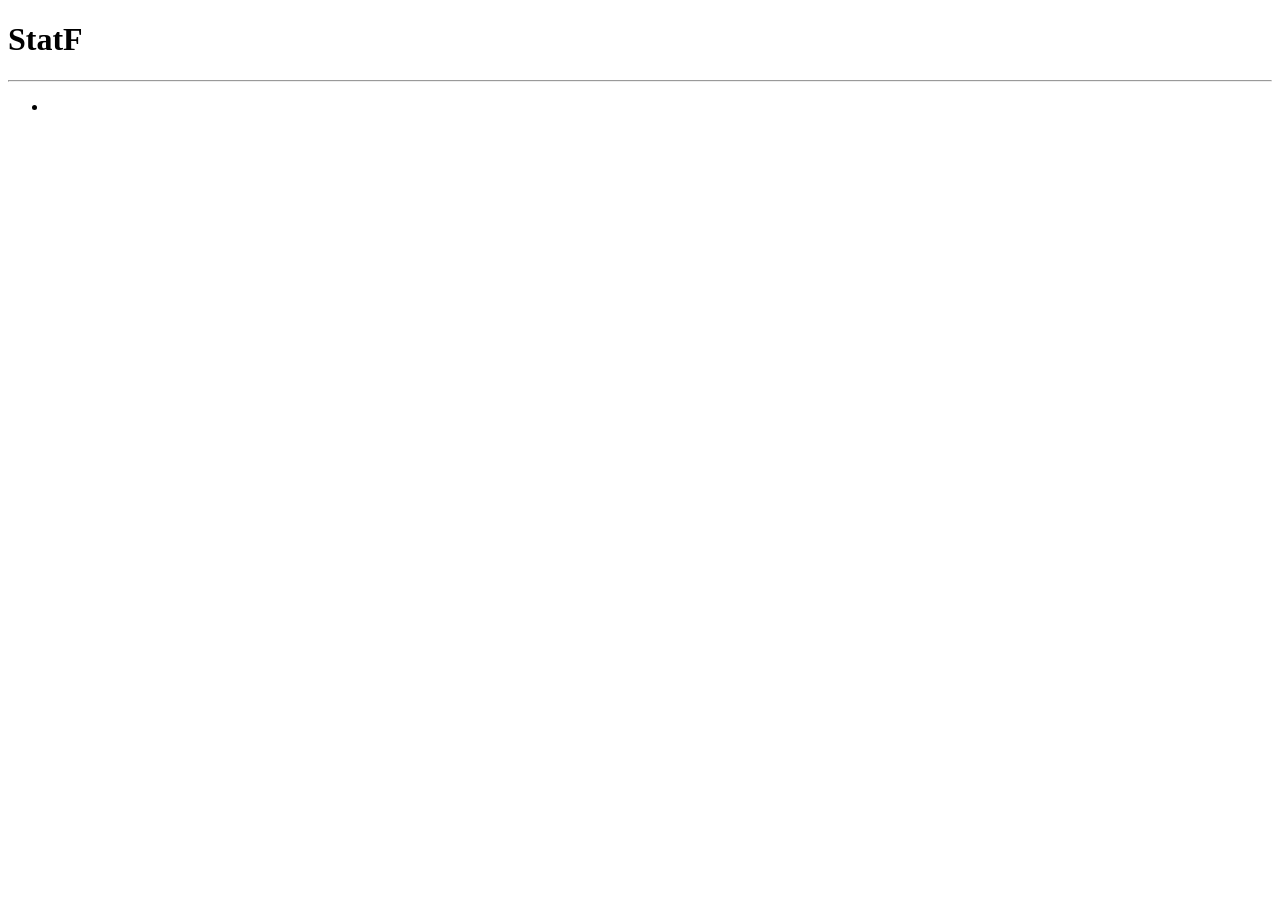
==== index.html @ 5ec1ed58 "Add files via upload" ====
<!DOCTYPE html>
<html lang="en">
<head>
    <meta charset="UTF-8">
    <meta name="viewport" content="width=device-width, initial-scale=1.0">
    <title>StatF: Formula 1 statistics and results</title>
</head>
<body>
    <h1 id="id1">StatF</h1>
    <hr>
    <ul>
        <li></li>
    </ul>
</body>
</html>
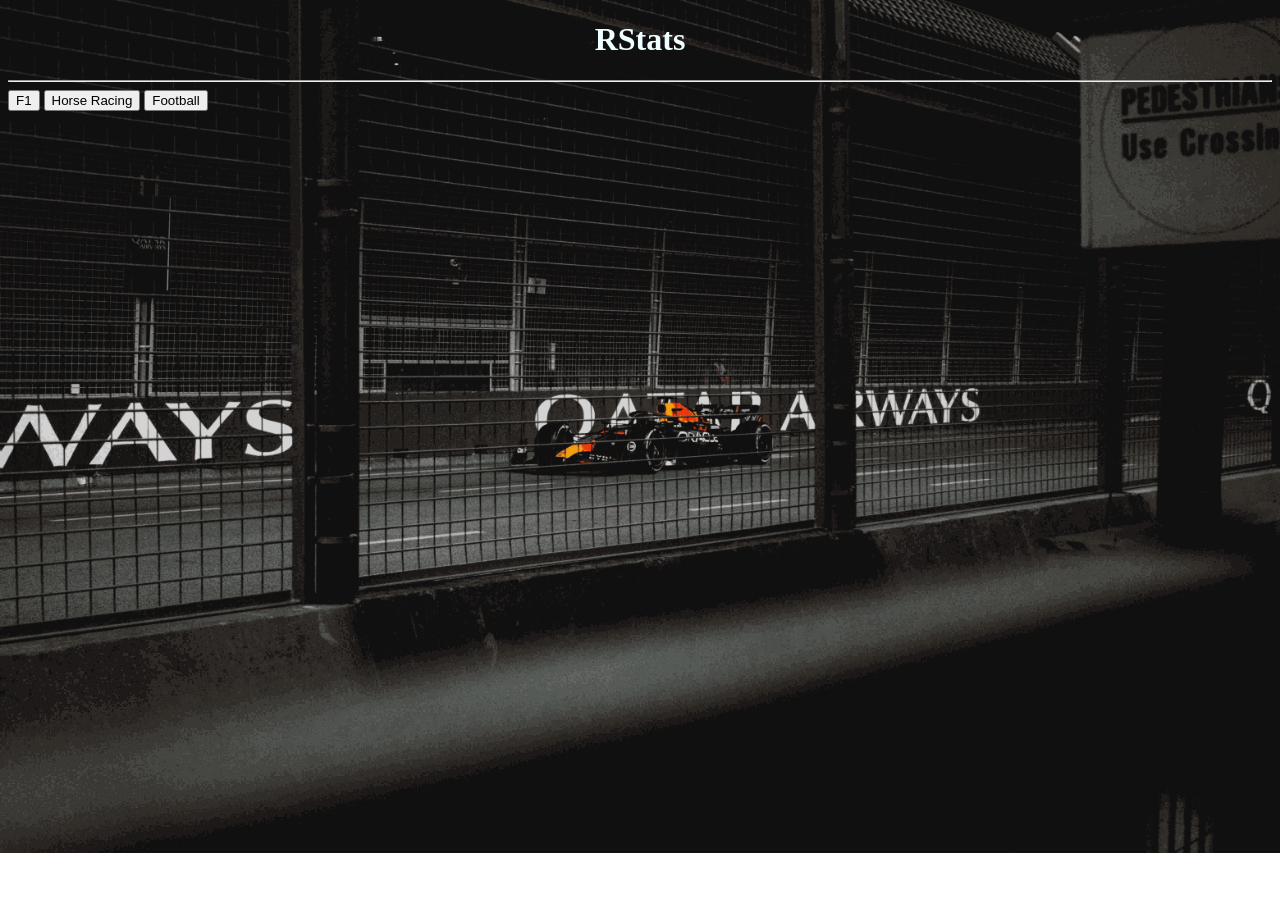
==== commit bd03f370: "Add files via upload" ====
--- a/index.html
+++ b/index.html
@@ -4,12 +4,16 @@
     <meta charset="UTF-8">
     <meta name="viewport" content="width=device-width, initial-scale=1.0">
     <title>StatF: Formula 1 statistics and results</title>
+    <link rel="stylesheet" href="style.css">
+    <h1 id="sitename">RStats</h1>
 </head>
 <body>
-    <h1 id="id1">StatF</h1>
     <hr>
-    <ul>
-        <li></li>
-    </ul>
+    <div class="f1">
+        <a href="f1.html"><button>F1</button></a>
+        <a href="hr.html"><button>Horse Racing</button></a>
+        <a href="ftb.html"><button>Football</button></a>
+    </div>
+    
 </body>
 </html>
--- a/style.css
+++ b/style.css
@@ -0,0 +1,13 @@
+body{
+    background-image:url("bg2.png");
+    background-size: cover;
+    background-repeat: no-repeat;
+}
+#sitename{
+    color:azure;
+    text-align: center;
+}
+#f1{
+    height: 30px;
+    width: 50px;
+}
